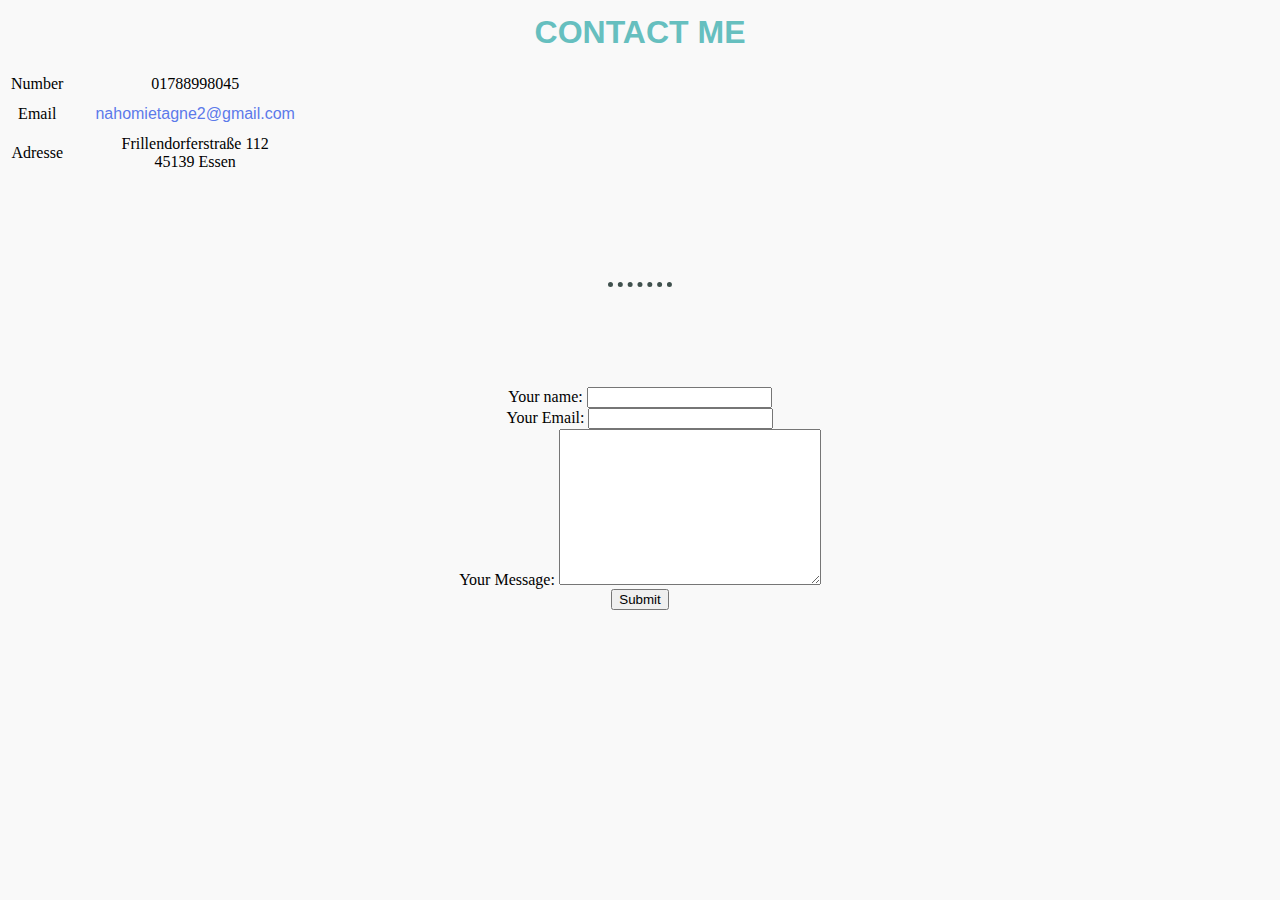
==== contactme.html @ 64675617 "addd" ====
<!DOCTYPE html>
<html lang="en" dir="ltr">
  <head>
    <meta charset="utf-8">
    <title>My contact</title>
    <link rel="stylesheet" href="css/style.css">
      <link rel="icon" href="logopondlogo.png">
  </head>
  <body class="bodycontact">

    <div class="">

  <h1>CONTACT ME</h1>
  <table cellspacing='10'>
    <tr>
      <td>Number</td>
      <td> 01788998045</td>
    </tr>
    <tr>
      <td>Email</td>
      <td> <a id="contact-page"href="mailto:nahomietagne2@gmail.com">nahomietagne2@gmail.com</a></td>
    </tr>
    <tr>
      <td>Adresse</td>
      <td> Frillendorferstraße 112 <br>
                  45139 Essen</td>
    </tr>
  </table>
  <hr>
<form  action="mailto:nahomietagne2@gmail.com" method="post" enctype="text/plain">
  <label>Your name:</label>
  <input type="text" name="Your name"><br>
  <label>Your Email:</label>
  <input type="email" name="Your Email"><br>
  <label>Your Message:</label>
  <textarea name="name" rows="10" cols="30"></textarea><br>
  <input type="submit" name="">

</form>

</div>

  </body>
</html>
---- css/style.css ----
body {
  margin: 0;
  font-family:'Merriweather' serif;
  padding: 0;
  text-align: center;

}

h1,h2,h3,h4,h5,h6,p{
  margin: 0;
  padding: 0;
}
h1 {
 font-family: 'El Messiri',sans-serif, cursive;
 color:  #66BFBF;
 line-height: 2;
 margin-top: 50px auto 0 auto;
}
h2 {
 font-family: 'El Messiri',sans-serif, cursive;
 color: #66BFBF;
 font-size: 2.5rem;
 font-weight: normal;
}
h3 {
 font-family: serif;
 color:#11999E;
}
.top-container {
  background-color: #EAF6F6;
  position: relative;
  padding-top: 100px;
}

a{
  color: #CDDEFF;
  margin: 10px 20px;
  font-family: 'El Messiri',sans-serif, cursive;
  text-decoration: none;
}
a:hover{
  color: #EAF6F6;
}
.middle-container {
background-color: #F9F9F9;

}

.bottom-container {
  background-color: #6998AB;
  padding: 50px 0 20px;
}
.top-cloud{
  position:absolute;
  right:  300px;
  top: 50px;
}
.bottom-cloud{
  position: absolute;
}
.pic{
  max-width: 200px;
  height: auto;
  margin-top: 30px;

}
.center{

    margin-left: auto;
    margin-right: auto;
    text-align: left;
}
.bodycontact{
  background-color:  #F9F9F9;
}
.skill-row{
line-height: 2;
width: 60%;
margin: 100px auto 100px auto;
text-align: left;
text-align: start;
}
.medpic{
float: left; /*  it is used to make the image float to the left and the text on the right: */
border-radius: 100%;
width: 220px;
height: 220px;
margin-right: 30px;

}
.apple{
  float: right;
  border-radius: 100%;
  width: 220px;
  height: 220px;
  margin-left: 30px;


}
/*.antifloat{;
  clear: right;
}*/
#madeby{
  color: #EAF6F6;
  font-size: 0.75em;
  padding: 10px 0;

}
.contact-me{
  line-height: 2;
  padding: 30px;

}

#contact-page{color: #5C7AEA;

}
.contact-Message{
  width: 40%;
  margin:40px auto 60px;
}
.p{
  color:#40514E;
  font-size: medium;
}
hr{
  border-style: dotted none none none;
  border-color: #40514E;
  border-width: 5px;
  width: 5%;
  height: 0px;
  margin: 100px auto 100px auto;

}
.btn {
  background: #11cdd4;
  background-image: -webkit-linear-gradient(top, #11cdd4, #11998);
  background-image: -moz-linear-gradient(top, #11cdd4, #11998);
  background-image: -ms-linear-gradient(top, #11cdd4, #11998);
  background-image: -o-linear-gradient(top, #11cdd4, #11998);
  background-image: linear-gradient(to bottom, #11cdd4, #11998);
  -webkit-border-radius: 16;
  -moz-border-radius: 16;
  border-radius: 16px;
   font-family: 'El Messiri',sans-serif, cursive;
  color: #ffffff;
  font-size: 20px;
  padding: 10px 20px 10px 20px;
  text-decoration: none;
  margin-bottom: 10px;
}

.btn:hover {

  background: #30e3cd;
  background-image: -webkit-linear-gradient(top, #30e3cd, #2bc4ad);
  background-image: -moz-linear-gradient(top, #30e3cd, #2bc4ad);
  background-image: -ms-linear-gradient(top, #30e3cd, #2bc4ad);
  background-image: -o-linear-gradient(top, #30e3cd, #2bc4ad);
  background-image: linear-gradient(to bottom, #30e3cd, #2bc4ad);
  text-decoration: none;
}
.profile{
  width: 50%;
  margin: auto;
}
.Hello{
  line-height: 2;
  text-align: start;


}
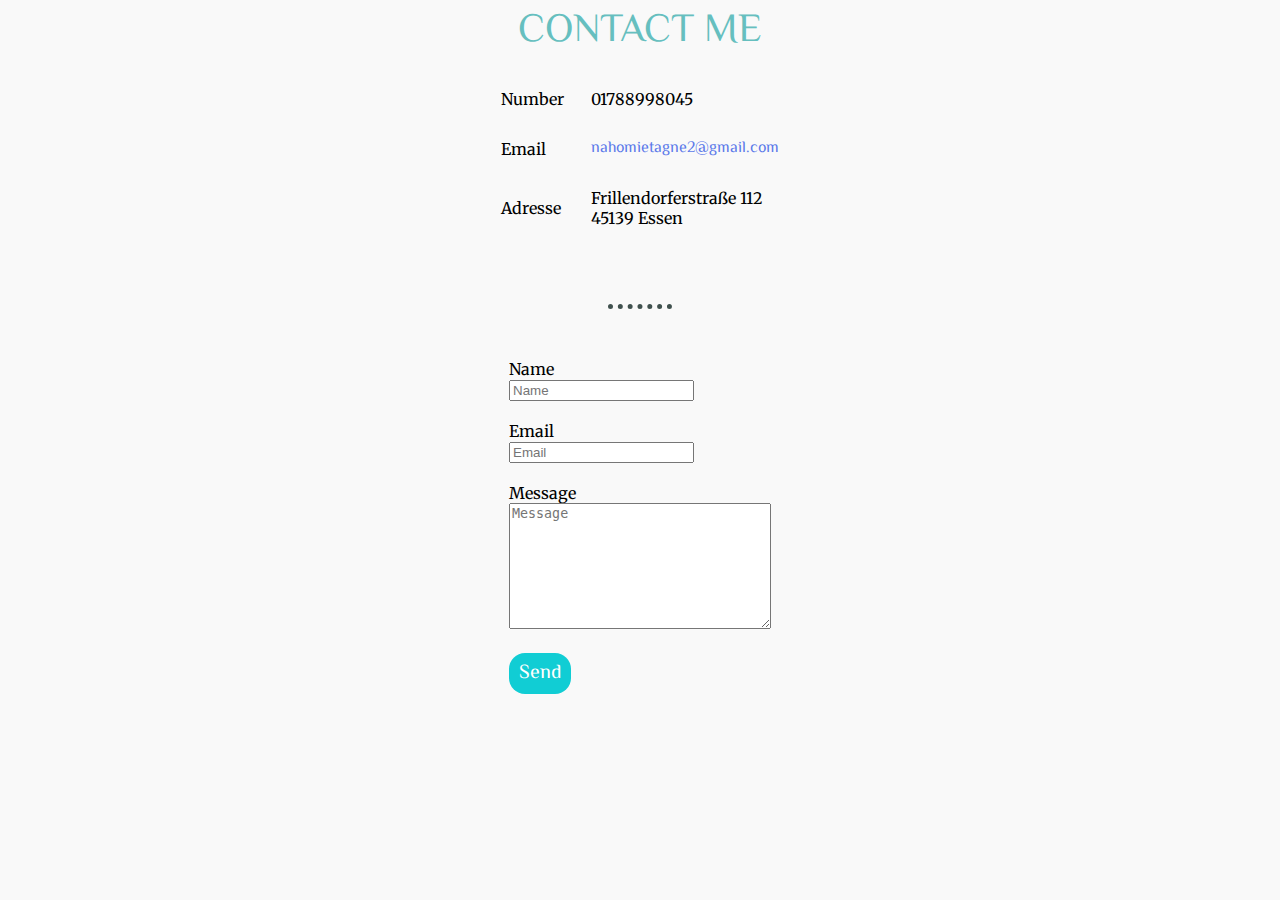
==== commit d6ae6456: "personal changes" ====
--- a/contactme.html
+++ b/contactme.html
@@ -3,22 +3,39 @@
   <head>
     <meta charset="utf-8">
     <title>My contact</title>
+
+      <link rel="preconnect" href="https://fonts.googleapis.com">
+      <link rel="preconnect" href="https://fonts.gstatic.com" crossorigin>
+      <link href="https://fonts.googleapis.com/css2?family=Lobster&family=Merriweather:ital,wght@0,400;1,300&family=Sacramento&display=swap" rel="stylesheet">
+
+      <link rel="preconnect" href="https://fonts.googleapis.com">
+      <link rel="preconnect" href="https://fonts.gstatic.com" crossorigin>
+      <link href="https://fonts.googleapis.com/css2?family=Lobster&family=Merriweather:ital,wght@0,400;1,300&family=Sacramento&display=swap" rel="stylesheet">
+
+      <link rel="preconnect" href="https://fonts.googleapis.com">
+      <link rel="preconnect" href="https://fonts.gstatic.com" crossorigin>
+      <link href="https://fonts.googleapis.com/css2?family=Lobster&family=Merriweather:ital,wght@0,400;1,300&family=Sacramento&display=swap" rel="stylesheet">
+
+      <link rel="preconnect" href="https://fonts.googleapis.com">
+      <link rel="preconnect" href="https://fonts.gstatic.com" crossorigin>
+      <link href="https://fonts.googleapis.com/css2?family=EB+Garamond&family=El+Messiri&family=Lobster&family=Merriweather:ital,wght@0,400;1,300&family=Sacramento&display=swap" rel="stylesheet">
     <link rel="stylesheet" href="css/style.css">
+    <link rel="stylesheet" href="css/contact.css">
       <link rel="icon" href="logopondlogo.png">
   </head>
   <body class="bodycontact">
 
-    <div class="">
+    <div class="contact-container">
 
-  <h1>CONTACT ME</h1>
-  <table cellspacing='10'>
+  <h2>CONTACT ME</h2>
+  <table class="contact-table" cellspacing='25'>
     <tr>
       <td>Number</td>
       <td> 01788998045</td>
     </tr>
     <tr>
       <td>Email</td>
-      <td> <a id="contact-page"href="mailto:nahomietagne2@gmail.com">nahomietagne2@gmail.com</a></td>
+      <td> <a id="contact-page" style="margin:0px" href="mailto:nahomietagne2@gmail.com">nahomietagne2@gmail.com</a></td>
     </tr>
     <tr>
       <td>Adresse</td>
@@ -27,16 +44,23 @@
     </tr>
   </table>
   <hr>
-<form  action="mailto:nahomietagne2@gmail.com" method="post" enctype="text/plain">
-  <label>Your name:</label>
-  <input type="text" name="Your name"><br>
-  <label>Your Email:</label>
-  <input type="email" name="Your Email"><br>
-  <label>Your Message:</label>
-  <textarea name="name" rows="10" cols="30"></textarea><br>
-  <input type="submit" name="">
 
+<form style="text-align:left" action="https://submit-form.com/N3W38x4P">
+  <label for="name">Name</label><br />
+  <input type="text" id="name" name="name" placeholder="Name" required="" /><br /><br />
+  <label for="email">Email</label><br />
+  <input type="email" id="email" name="email" placeholder="Email" required="" /><br /><br />
+  <label for="message">Message</label><br />
+  <textarea
+    rows="8" cols="30"
+    id="message"
+    name="message"
+    placeholder="Message"
+    required=""
+  ></textarea><br /><br />
+  <button class="btn contact-button" type="submit">Send</button>
 </form>
+
 
 </div>
 
--- a/css/style.css
+++ b/css/style.css
@@ -1,6 +1,6 @@
 body {
   margin: 0;
-  font-family:'Merriweather' serif;
+  font-family:'Merriweather', serif;
   padding: 0;
   text-align: center;
 
@@ -76,15 +76,23 @@
 .skill-row{
 line-height: 2;
 width: 60%;
-margin: 100px auto 100px auto;
+margin: 50px auto 100px auto;
 text-align: left;
 text-align: start;
+}
+
+.med-skill {
+display: flex;
+align-items: center;
+}
+.hobby {
+  justify-content: space-between;
 }
 .medpic{
 float: left; /*  it is used to make the image float to the left and the text on the right: */
 border-radius: 100%;
-width: 220px;
-height: 220px;
+width: 200px;
+height: 200px;
 margin-right: 30px;
 
 }
@@ -95,8 +103,9 @@
   height: 220px;
   margin-left: 30px;
 
+}
 
-}
+
 /*.antifloat{;
   clear: right;
 }*/
@@ -129,7 +138,7 @@
   border-width: 5px;
   width: 5%;
   height: 0px;
-  margin: 100px auto 100px auto;
+  margin: 50px auto 50px auto;
 
 }
 .btn {
--- a/css/contact.css
+++ b/css/contact.css
@@ -0,0 +1,14 @@
+.contact-container {
+  display: flex;
+  flex-direction: column;
+  align-items: center;
+}
+
+.contact-table {
+  text-align: left;
+}
+
+.contact-button {
+  border: 0px;
+  padding: 5px 10px;
+}
